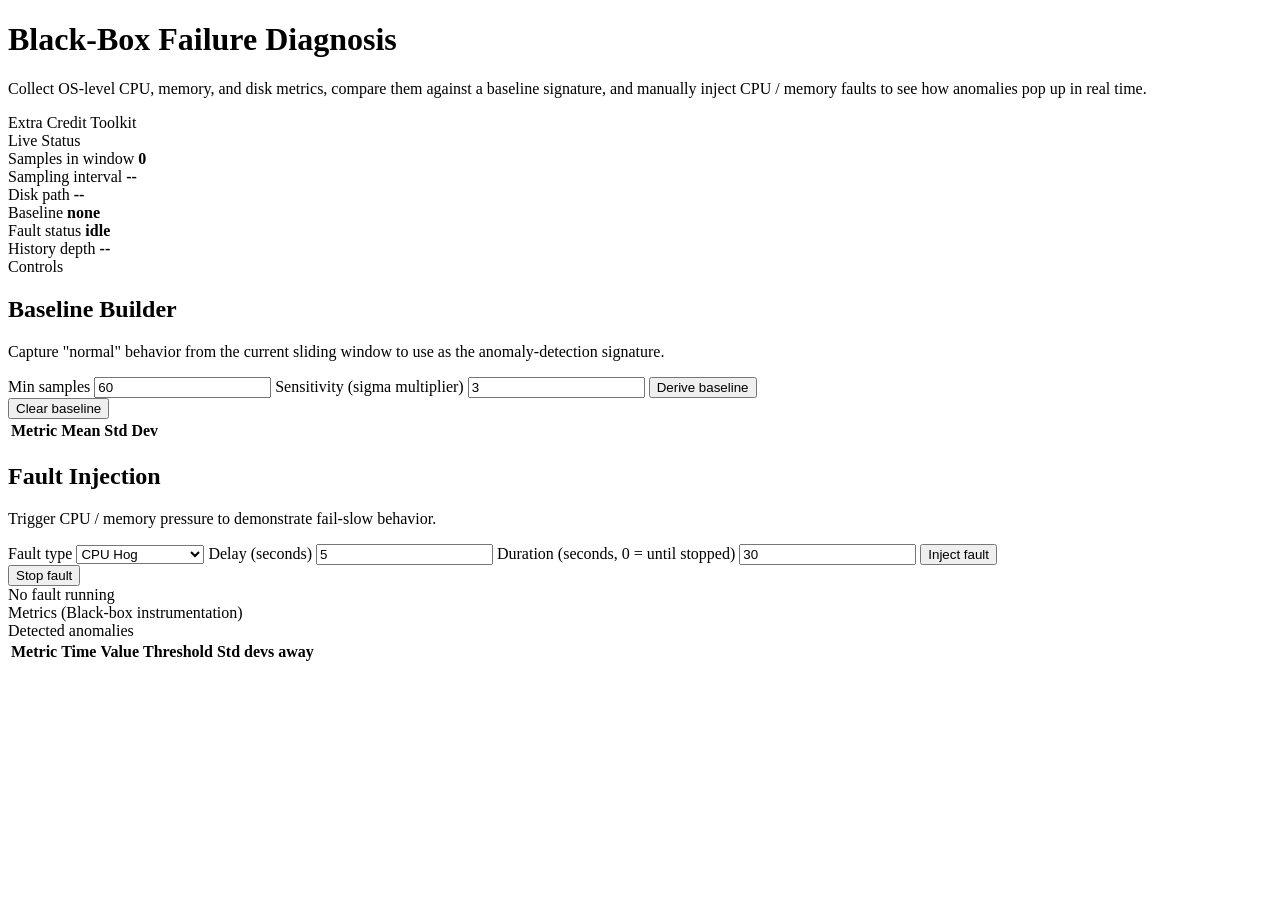
==== cmd/monitor/web/index.html @ 75448a06 "modify monitor" ====
<!DOCTYPE html>
<html lang="en">
  <head>
    <meta charset="UTF-8" />
    <meta name="viewport" content="width=device-width, initial-scale=1.0" />
    <title>Black-Box Failure Diagnosis</title>
    <link rel="stylesheet" href="/static/styles.css" />
  </head>
  <body>
    <header class="app-header">
      <div>
        <h1>Black-Box Failure Diagnosis</h1>
        <p>
          Collect OS-level CPU, memory, and disk metrics, compare them against a
          baseline signature, and manually inject CPU / memory faults to see how
          anomalies pop up in real time.
        </p>
      </div>
      <div class="header-actions">
        <span class="badge">Extra Credit Toolkit</span>
      </div>
    </header>

    <main>
      <section class="panel" id="status-panel">
        <div class="panel-header">Live Status</div>
        <div class="status-grid">
          <div class="status-card">
            <span>Samples in window</span>
            <strong id="sample-count">0</strong>
          </div>
          <div class="status-card">
            <span>Sampling interval</span>
            <strong id="sampling-interval">--</strong>
          </div>
          <div class="status-card">
            <span>Disk path</span>
            <strong id="disk-path">--</strong>
          </div>
          <div class="status-card">
            <span>Baseline</span>
            <strong id="baseline-info">none</strong>
          </div>
          <div class="status-card">
            <span>Fault status</span>
            <strong id="fault-info">idle</strong>
          </div>
          <div class="status-card">
            <span>History depth</span>
            <strong id="history-limit">--</strong>
          </div>
        </div>
      </section>

      <section class="panel" id="control-panel">
        <div class="panel-header">Controls</div>
        <div class="panel-columns">
          <div class="panel-card">
            <h2>Baseline Builder</h2>
            <p>
              Capture "normal" behavior from the current sliding window to use as
              the anomaly-detection signature.
            </p>
            <form id="baseline-form" class="form-grid">
              <label>
                Min samples
                <input type="number" name="minSamples" min="10" value="60" />
              </label>
              <label>
                Sensitivity (sigma multiplier)
                <input
                  type="number"
                  name="sensitivity"
                  min="0.5"
                  step="0.1"
                  value="3"
                />
              </label>
              <button type="submit">Derive baseline</button>
            </form>
            <button id="clear-baseline" class="ghost">Clear baseline</button>
            <div class="baseline-table-wrapper">
              <table id="baseline-table">
                <thead>
                  <tr>
                    <th>Metric</th>
                    <th>Mean</th>
                    <th>Std Dev</th>
                  </tr>
                </thead>
                <tbody></tbody>
              </table>
            </div>
          </div>
          <div class="panel-card">
            <h2>Fault Injection</h2>
            <p>Trigger CPU / memory pressure to demonstrate fail-slow behavior.</p>
            <form id="fault-form" class="form-grid">
              <label>
                Fault type
                <select name="type">
                  <option value="cpu">CPU Hog</option>
                  <option value="memory">Memory Pressure</option>
                </select>
              </label>
              <label>
                Delay (seconds)
                <input type="number" name="delay" min="0" value="5" />
              </label>
              <label>
                Duration (seconds, 0 = until stopped)
                <input type="number" name="duration" min="0" value="30" />
              </label>
              <button type="submit">Inject fault</button>
            </form>
            <button id="stop-fault" class="ghost">Stop fault</button>
            <div class="fault-status" id="fault-status-text">No fault running</div>
          </div>
        </div>
      </section>

      <section class="panel">
        <div class="panel-header">Metrics (Black-box instrumentation)</div>
        <div id="chart-container" class="chart-grid"></div>
      </section>

      <section class="panel">
        <div class="panel-header">Detected anomalies</div>
        <div class="table-wrapper">
          <table id="anomaly-table">
            <thead>
              <tr>
                <th>Metric</th>
                <th>Time</th>
                <th>Value</th>
                <th>Threshold</th>
                <th>Std devs away</th>
              </tr>
            </thead>
            <tbody></tbody>
          </table>
        </div>
      </section>
    </main>

    <div id="toast" class="toast hidden"></div>

    <script src="/static/app.js" type="module"></script>
  </body>
</html>
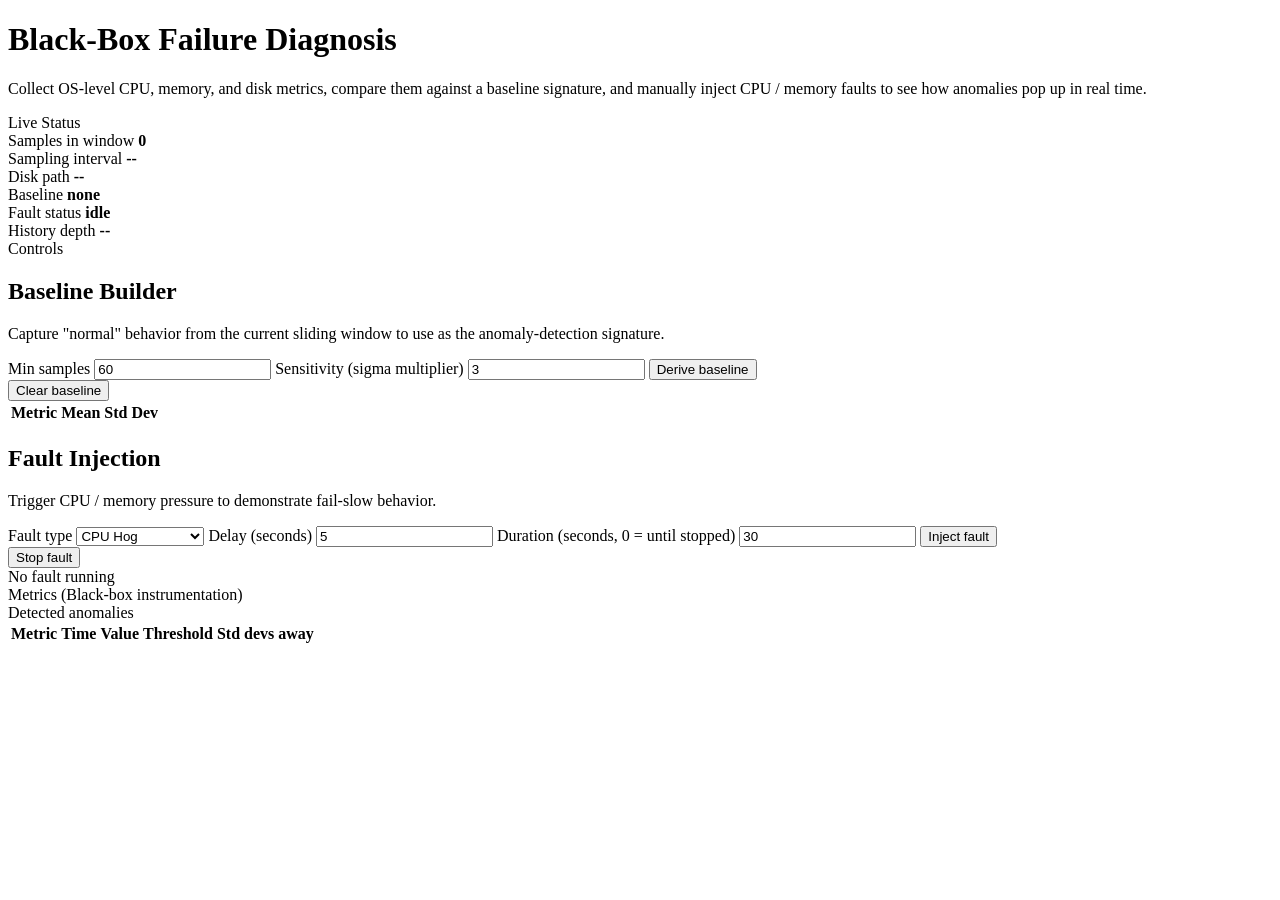
==== commit bd6aefd7: "modify monitor" ====
--- a/cmd/monitor/web/index.html
+++ b/cmd/monitor/web/index.html
@@ -15,9 +15,6 @@
           baseline signature, and manually inject CPU / memory faults to see how
           anomalies pop up in real time.
         </p>
-      </div>
-      <div class="header-actions">
-        <span class="badge">Extra Credit Toolkit</span>
       </div>
     </header>
 
